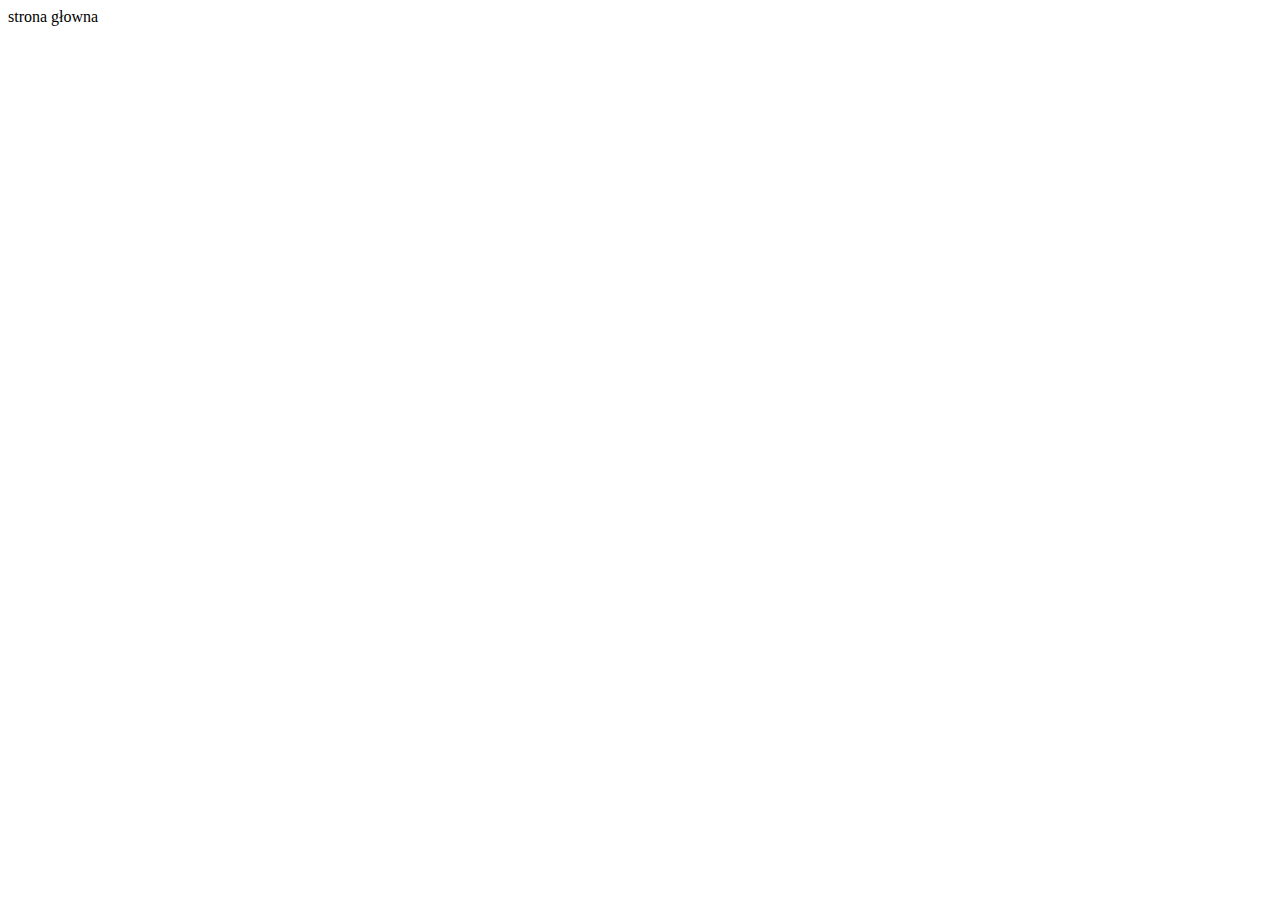
==== index.html @ 510d7a7a "dodanie kodu php" ====
<html></html>
    <head>
    <meta charset="utf-8">
    <title>logowanie</title>
    <link rel="stylesheet" href="logowanie.css">
    </head>
    <body>
        <p>strona głowna</p>
    </body>
  
</html>
---- logowanie.css ----
.okienko{
    font-family: 'Courier New', Courier, monospace;
    
    margin-top: 15%;
    margin-bottom: 15%;
    margin-left: 40%;
    margin-right: 40%;
    border-style: solid;
    border-width: 1px;
    border-color: grey;
    text-align: center;
    height: 400px;
    width: 500px;
    border-radius:10px;
    
}
img{
    position:absolute;
}
.baner{
    height: 100px;
    background-color: burlywood;
    border-radius:10px;
}
button{
    background-color: burlywood;
    border-radius:20px;
    border-width: 0px;
    width: 100px;

}
input[type=submit]{
    background-color: burlywood;
    border-radius:20px;
    border-width: 0px;
    width: 100px;
    margin-top: 10px;


}
a{
    color:blue;
    text-decoration: underline;
}
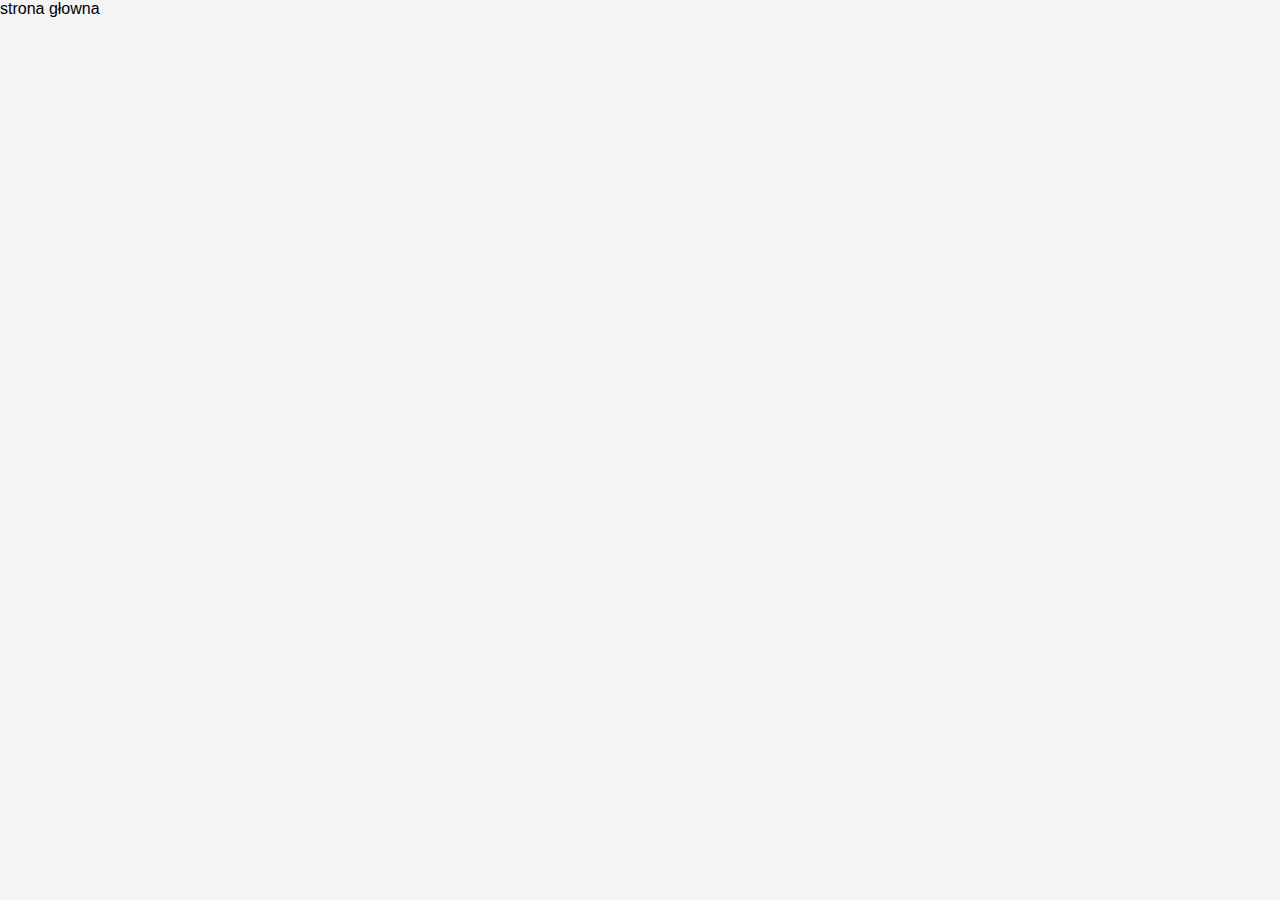
==== commit a92c8d83: "Zmiany z ct8 panel administracyjny" ====
--- a/index.html
+++ b/index.html
@@ -1,11 +1,11 @@
-<html></html>
-    <head>
-    <meta charset="utf-8">
-    <title>logowanie</title>
-    <link rel="stylesheet" href="logowanie.css">
-    </head>
-    <body>
-        <p>strona głowna</p>
-    </body>
-  
+<html></html>
+    <head>
+    <meta charset="utf-8">
+    <title>logowanie</title>
+    <link rel="stylesheet" href="logowanie.css">
+    </head>
+    <body>
+        <p>strona głowna</p>
+    </body>
+  
 </html>--- a/logowanie.css
+++ b/logowanie.css
@@ -1,44 +1,70 @@
-.okienko{
-    font-family: 'Courier New', Courier, monospace;
-    
-    margin-top: 15%;
-    margin-bottom: 15%;
-    margin-left: 40%;
-    margin-right: 40%;
-    border-style: solid;
-    border-width: 1px;
-    border-color: grey;
-    text-align: center;
-    height: 400px;
-    width: 500px;
-    border-radius:10px;
-    
-}
-img{
-    position:absolute;
-}
-.baner{
-    height: 100px;
-    background-color: burlywood;
-    border-radius:10px;
-}
-button{
-    background-color: burlywood;
-    border-radius:20px;
-    border-width: 0px;
-    width: 100px;
-
-}
-input[type=submit]{
-    background-color: burlywood;
-    border-radius:20px;
-    border-width: 0px;
-    width: 100px;
-    margin-top: 10px;
-
-
-}
-a{
-    color:blue;
-    text-decoration: underline;
-}+body {
+    font-family: Arial, sans-serif;
+    margin: 0;
+    padding: 0;
+    background-color: #f4f4f4;
+}
+
+.okienko {
+    margin: 5% auto;
+    border: 1px solid grey;
+    text-align: center;
+    height: 550px;
+    width: 500px;
+    border-radius: 10px;
+    background-color: #fff;
+    box-shadow: 0 0 10px rgba(0, 0, 0, 0.1);
+    padding: 20px;
+}
+
+img {
+    position: absolute;
+}
+
+.baner {
+    height: 100px;
+    background-color: #444;
+    border-radius: 10px;
+    color: white;
+    display: flex;
+    align-items: center;
+    justify-content: center;
+    font-size: 18px;
+    font-weight: bold;
+}
+
+button,
+input[type=submit] {
+    background-color: #444;
+    color: white;
+    border-radius: 20px;
+    border: none;
+    padding: 10px;
+    width: 100px;
+    cursor: pointer;
+    transition: background-color 0.3s;
+    margin-top: 10px;
+}
+
+button:hover,
+input[type=submit]:hover {
+    background-color: #555;
+}
+
+input[name="pytanie"] {
+    width: 350px;
+    padding: 8px;
+    border: 1px solid #ccc;
+    border-radius: 5px;
+    font-size: 16px;
+}
+
+a {
+    color: blue;
+    text-decoration: underline;
+    transition: color 0.3s;
+}
+
+a:hover {
+    color: darkblue;
+}
